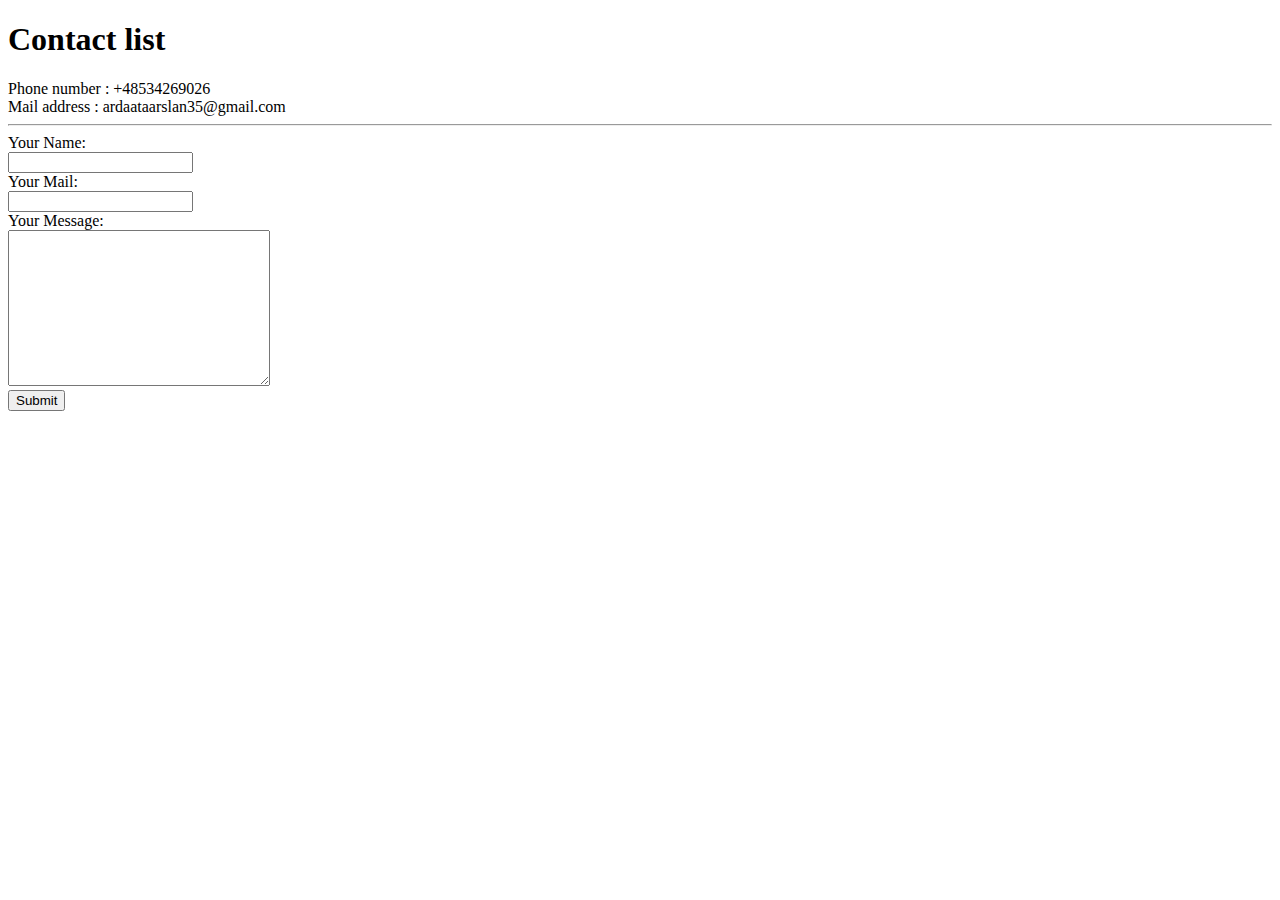
==== Contactlist.html @ 099a07e4 "add initial CV website files" ====
<!DOCTYPE html>
<html lang="en" dir="ltr">
  <head>
    <meta charset="utf-8">
    <title>Contact Me</title>
  </head>
  <body>

    <h1 style="font-family:Ariel">Contact list</h1>
    <li>
      Phone number : +48534269026
    </li>
    <li>
      Mail address : ardaataarslan35@gmail.com
    </li>
    <hr>

    <form action="mailto:ardaataarslan35@gmail.com" method="post" enctype="text/plain">
      <label>Your Name:</label><br>
      <input type="text" name="yourName" value=""><br>
      <labe>Your Mail:</label><br>
      <input type="email" name="yourMail" value=""><br>
      <label>Your Message:</label><br>
      <textarea name="yourMessage" rows="10" cols="30"></textarea><br>


      <input type="submit" name="" >
    </form>



  </body>
</html>
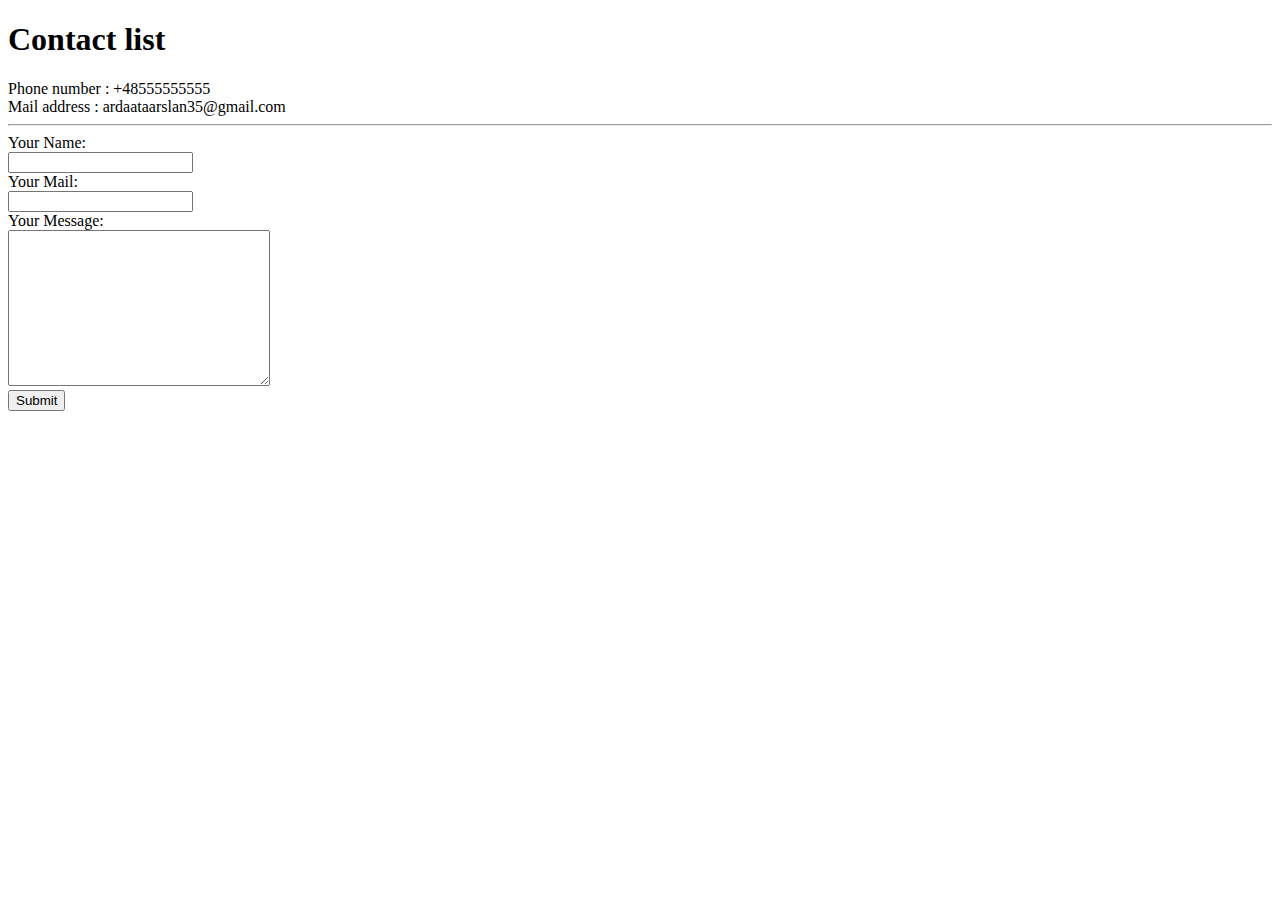
==== commit dd065a65: "Update Contactlist.html" ====
--- a/Contactlist.html
+++ b/Contactlist.html
@@ -8,7 +8,7 @@
 
     <h1 style="font-family:Ariel">Contact list</h1>
     <li>
-      Phone number : +48534269026
+      Phone number : +48555555555
     </li>
     <li>
       Mail address : ardaataarslan35@gmail.com
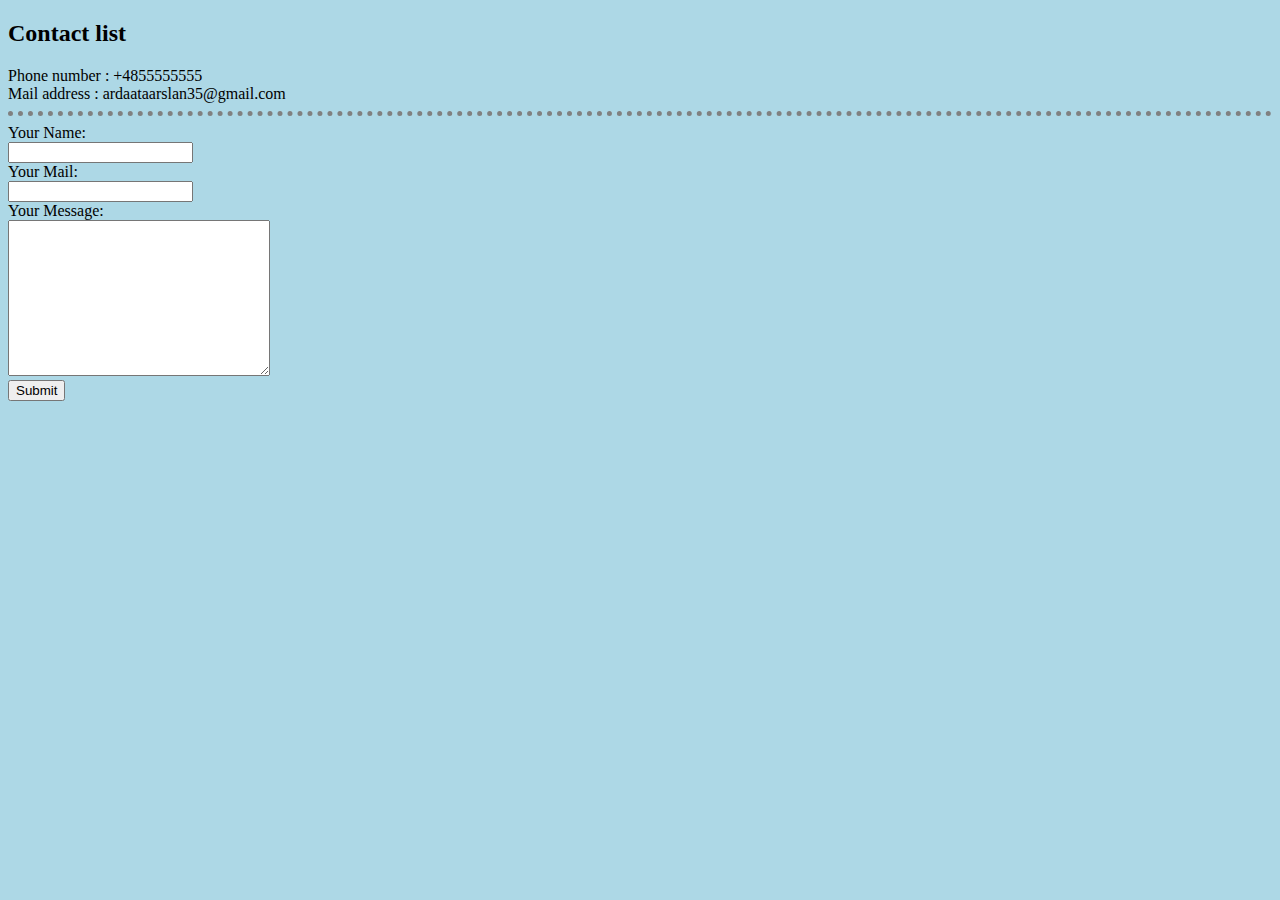
==== commit 89be0a1d: "Add files via upload" ====
--- a/Contactlist.html
+++ b/Contactlist.html
@@ -3,12 +3,14 @@
   <head>
     <meta charset="utf-8">
     <title>Contact Me</title>
+    <link rel="stylesheet" href="css\style.css">
+
   </head>
   <body>
 
-    <h1 style="font-family:Ariel">Contact list</h1>
+    <h2 style="font-family:Ariel">Contact list</h2>
     <li>
-      Phone number : +48555555555
+      Phone number : +4855555555
     </li>
     <li>
       Mail address : ardaataarslan35@gmail.com
